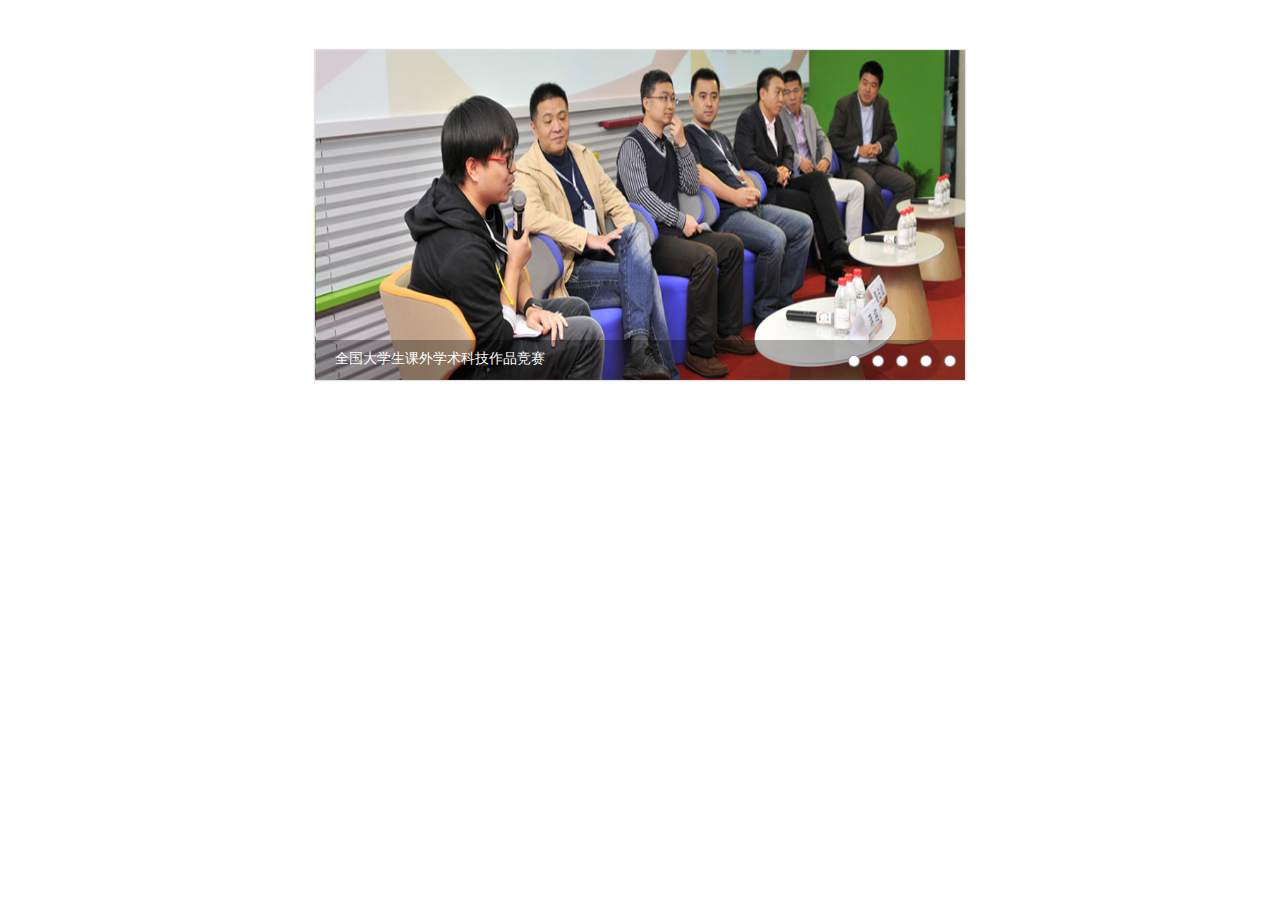
==== jquery/index.html @ 3993c939 "base" ====
<!DOCTYPE html>
<html>
<head lang="en">
    <meta charset="UTF-8">
    <title>挑战杯</title>
    <link rel="stylesheet" type="text/css" href="css/index.css">
</head>
<body>

                <div class="show_imgs">
                    <div class="container">
                        <div id="allImgs">
                            <a href="#"><img src="img/img1.jpg" class="chaImg"></a>
                            <a href="#"><img src="img/img1.jpg" class="chaImg"></a>
                            <a href="#"><img src="img/img1.jpg" class="chaImg"></a>
                            <a href="#"><img src="img/img1.jpg" class="chaImg"></a>
                            <a href="#"><img src="img/img1.jpg" class="chaImg"></a>
                        </div>
                        <div class="img_txt">
                            <a href="#"><p>全国大学生课外学术科技作品竞赛</p></a>
                            <a href="#"><p>2</p></a>
                            <a href="#"><p>3</p></a>
                            <a href="#"><p>4</p></a>
                            <a href="#"><p>5</p></a>
                        </div>
                        <ul>
                            <li></li>
                            <li></li>
                            <li></li>
                            <li></li>
                            <li></li>
                        </ul>
                    </div>
                </div>

</body>
<script src="js/jquery-1.8.3.min.js"></script>
<script src="js/changeImgs2.js"></script>
<script src="js/showLogin.js"></script>
<script src="js/showLogin2.js"></script>
</html>
---- jquery/css/index.css ----
a {
  text-decoration: none;
}
ul {
  list-style-type: none;
}
.show_imgs {
  width: 650px;
  height: 330px;
  margin: 50px auto 0 auto;
}
.show_imgs .container {
  position: relative;
  -webkit-box-shadow: 0 0 1px 1px #e0e0e0;
  -moz-box-shadow: 0 0 1px 1px #e0e0e0;
  box-shadow: 0 0 1px 1px #e0e0e0;
  width: 100%;
  height: 100%;
  background-color: #787;
  overflow: hidden;
}
.show_imgs .container #allImgs {
  width: 500%;
  height: 100%;
  overflow: hidden;
  position: absolute;
  left: 0;
}
.show_imgs .container #allImgs .chaImg {
  height: 100%;
  float: left;
  width: 650px;
  padding: 0;
  border: 0;
}
.show_imgs .container .img_txt {
  width: 100%;
  height: 40px;
  background-color: #999999;
  background: rgba(0, 0, 0, 0.3);
  position: absolute;
  bottom: 0;
}
.show_imgs .container .img_txt p {
  margin: 10px 20px;
  color: #ffffff;
  font-size: 14px;
}
.show_imgs .container ul {
  list-style-type: none;
  margin: 0 ;
  padding: 0;
  position: absolute;
  bottom: 10px;
  right: 0;
}
.show_imgs .container ul li {
  width: 10px;
  height: 10px;
  -moz-border-radius: 10px;
  /* Gecko browsers */
  -webkit-border-radius: 10px;
  /* Webkit browsers */
  border-radius: 10px;
  /* W3C syntax */
  display: inline-block;
  background-color: #ffffff;
  cursor: pointer;
  -webkit-box-shadow: 0 0 1px 1px #939395;
  -moz-box-shadow: 0 0 1px 1px #939395;
  box-shadow: 0 0 1px 1px #939395;
  margin-right: 10px;
}
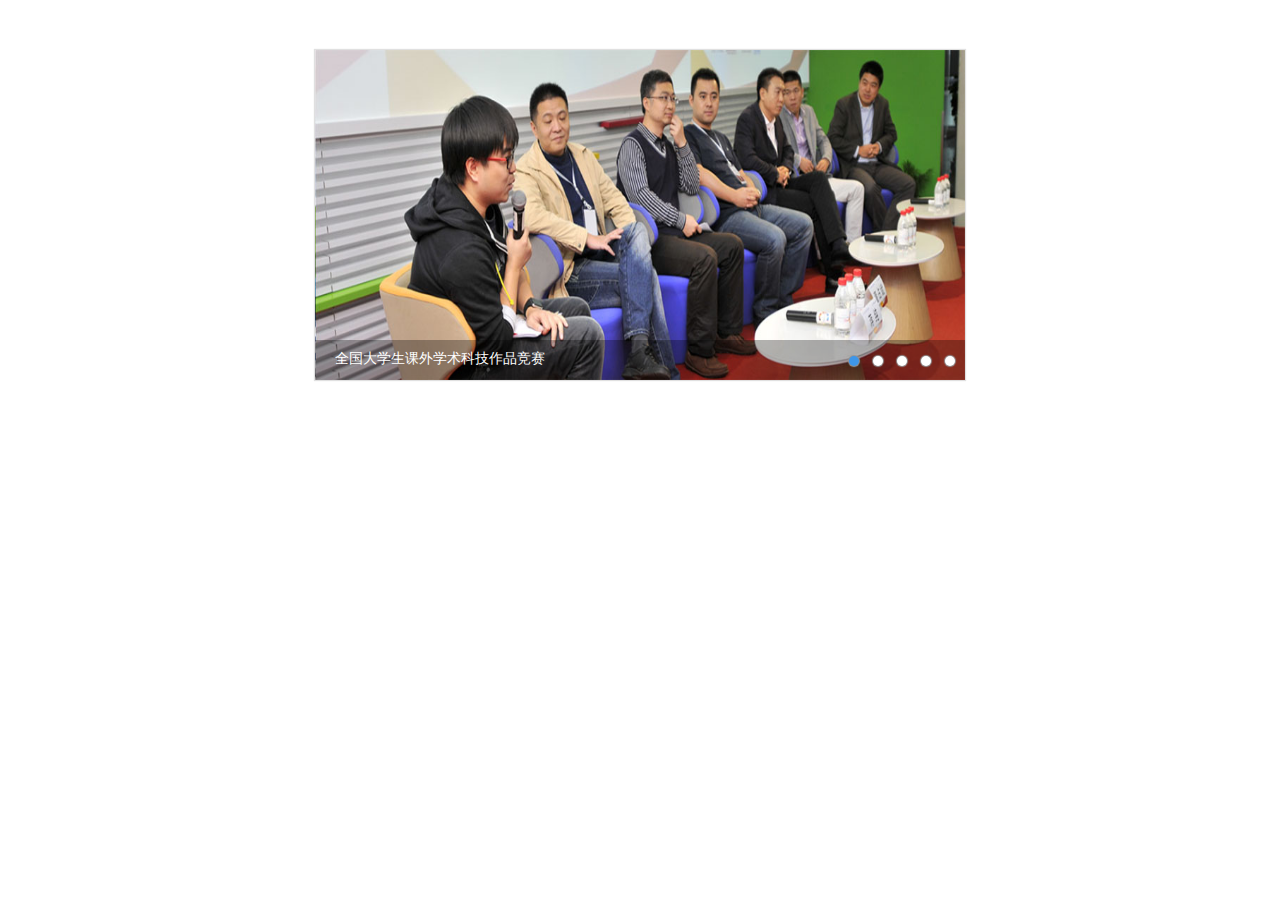
==== commit 816f8574: "finish first time" ====
--- a/jquery/index.html
+++ b/jquery/index.html
@@ -35,7 +35,5 @@
 
 </body>
 <script src="js/jquery-1.8.3.min.js"></script>
-<script src="js/changeImgs2.js"></script>
-<script src="js/showLogin.js"></script>
-<script src="js/showLogin2.js"></script>
+<script src="js/changeImgs.js"></script>
 </html>--- a/jquery/css/index.css
+++ b/jquery/css/index.css
@@ -16,7 +16,6 @@
   box-shadow: 0 0 1px 1px #e0e0e0;
   width: 100%;
   height: 100%;
-  background-color: #787;
   overflow: hidden;
 }
 .show_imgs .container #allImgs {
